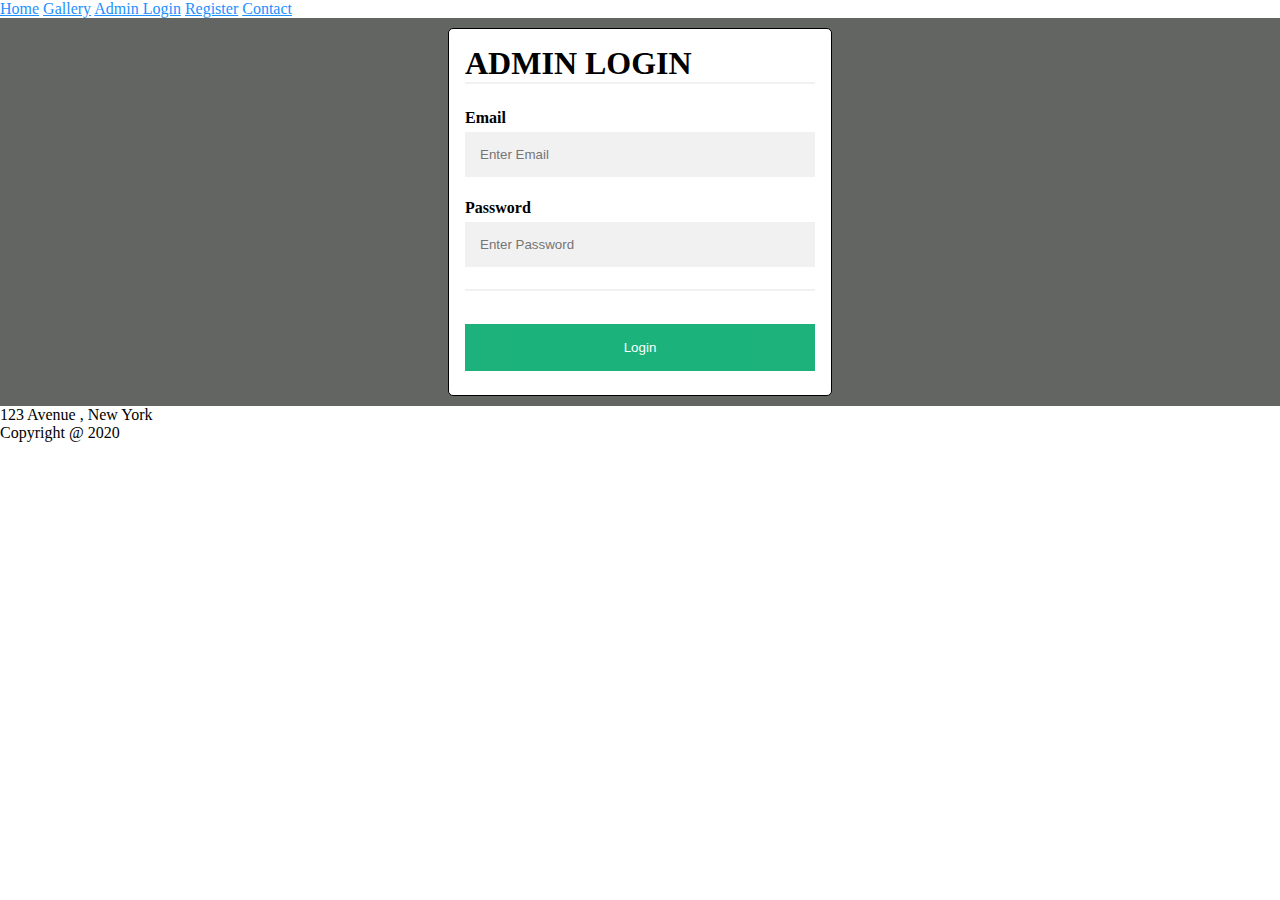
==== admin.html @ 49e816de "Add files via upload" ====
<!DOCTYPE html>
<html lang="en">

<head>
  <!-- meta -->
  <meta charset="utf-8" />
  <meta http-equiv="x-ua-compatible" content="ie=edge" />
  <meta name="viewport" content="width=device-width, initial-scale=1" />

  <!-- title and description -->
  <meta name="Register" content="Book Management" />

  <title>Library - Register</title>
  <link rel="stylesheet" href="styles/style.css">
  <link rel="stylesheet" href="styles/header.css">

  <style>
    * {
      margin: 0;
      padding: 0;
      box-sizing: border-box;
    }

    body,
    html {
      overflow-x: hidden;
    }



    /*container*/

    .section_a {
      display: flex;
      justify-content: space-evenly;
      flex-direction: row;
      align-items: center;

      background-color: rgb(98, 101, 98);
    }

    #slider {
      padding: 16px;
      font-size: 40px;
      font-weight: 400;
      font-style: italic;
      color: rgb(115, 177, 104);


    }

    .container {
      padding: 16px;
      background-color: white;
      width: 30%;
      border: 1px solid black;
      border-radius: 5px;
      margin: 10px;

    }

    input[type=text],
    input[type=password] {
      width: 100%;
      padding: 15px;
      margin: 5px 0 22px 0;
      display: inline-block;
      border: none;
      background: #f1f1f1;
    }

    input[type=text]:focus,
    input[type=password]:focus {
      background-color: #ddd;
      outline: none;
    }

    hr {
      border: 1px solid #f1f1f1;
      margin-bottom: 25px;
    }

    .registerbtn {
      background-color: #04AA6D;
      color: white;
      padding: 16px 20px;
      margin: 8px 0;
      border: none;
      cursor: pointer;
      width: 100%;
      opacity: 0.9;
    }

    .registerbtn:hover {
      opacity: 1;
    }

    a {
      color: dodgerblue;
    }

    .signin {
      background-color: #f1f1f1;
      text-align: center;
      width: 100%;
      padding: 16px 20px;
      margin: 8px 0;
    }

    @media only screen and (max-width: 1000px) {
      .container {

        width: 50%;


      }
    }
  </style>


</head>

<body>
  <nav class="navbar">

    <ul class="nav-link">
      <a href="index.html" class="nav-text">Home</a>
      <a href="gallery.html" class="nav-text">Gallery</a>
      <a href="admin.html" class="nav-text">Admin Login</a>
      <a href="register.html" class="nav-text">Register</a>
      <a href="contact.html" class="nav-text">Contact</a>
    </ul>

  </nav>
  <section class="section_a">


    <div class="container">

      <form name="f2" action="">

        <h1>ADMIN LOGIN</h1>

        <hr>

        <label for="email"><b>Email</b></label>
        <input type="text" placeholder="Enter Email" name="email" id="email" required>

        <label for="psw"><b>Password</b></label>
        <input type="password" placeholder="Enter Password" name="psw" id="psw" minlength="8" required>


        <hr>

        <button type="submit" onclick="Validate()" class="registerbtn">Login</button>

      </form>
    </div>

  </section>

  <!-- .footer-main -->

  <section class="footer">
    <p> 123 Avenue , New York </p>
    <p>Copyright @ 2020 </p>

  </section>



</body>

<script>

  function Validate() {
    let mail = document.getElementById('email');
    let password = /^([a-zA-Z0-9_\.\-])+\@(([a-zA-Z0-9\-])+\.)+([a-zA-Z0-9]{2,4})+$/;

    if (!password.test(mail.value)) {
    alert('Please provide a valid email address');
    email.focus;
    return false;
  }
}
</script>



</html>
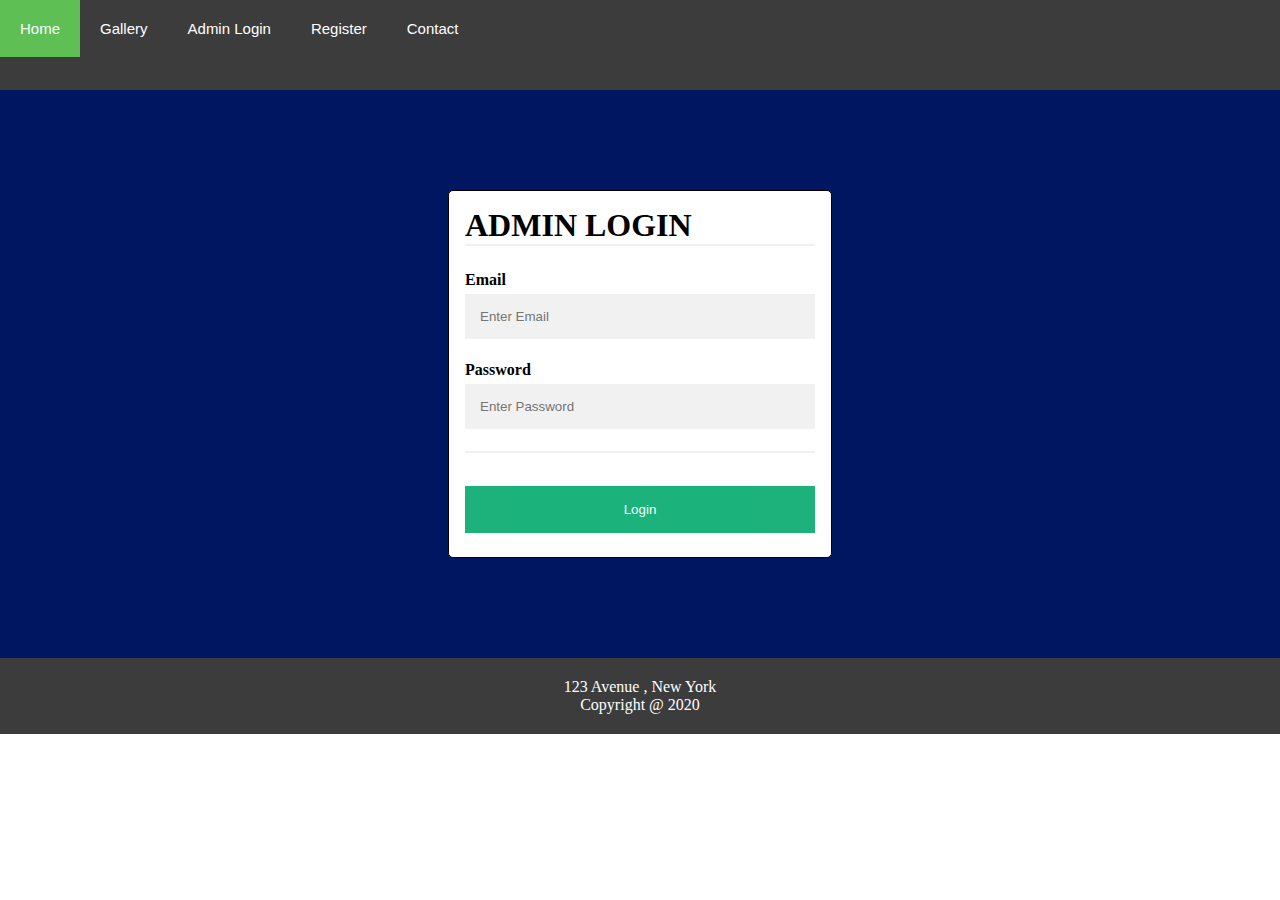
==== commit e14c4d96: "Add files via upload" ====
--- a/admin.html
+++ b/admin.html
@@ -10,7 +10,7 @@
   <!-- title and description -->
   <meta name="Register" content="Book Management" />
 
-  <title>Library - Register</title>
+  <title>Library-Admin</title>
   <link rel="stylesheet" href="styles/style.css">
   <link rel="stylesheet" href="styles/header.css">
 
@@ -36,7 +36,7 @@
       flex-direction: row;
       align-items: center;
 
-      background-color: rgb(98, 101, 98);
+      background-color: #001660;
     }
 
     #slider {
@@ -55,9 +55,11 @@
       width: 30%;
       border: 1px solid black;
       border-radius: 5px;
-      margin: 10px;
-
-    }
+      margin: 100px 10px;
+
+
+    }
+
 
     input[type=text],
     input[type=password] {
@@ -137,7 +139,7 @@
 
     <div class="container">
 
-      <form name="f2" action="">
+      <form>
 
         <h1>ADMIN LOGIN</h1>
 
@@ -152,7 +154,7 @@
 
         <hr>
 
-        <button type="submit" onclick="Validate()" class="registerbtn">Login</button>
+        <button type="submit" onclick="Validate();login();" class="registerbtn">Login</button>
 
       </form>
     </div>
@@ -178,11 +180,30 @@
     let password = /^([a-zA-Z0-9_\.\-])+\@(([a-zA-Z0-9\-])+\.)+([a-zA-Z0-9]{2,4})+$/;
 
     if (!password.test(mail.value)) {
-    alert('Please provide a valid email address');
-    email.focus;
-    return false;
+      alert('Please provide a valid email address');
+      email.focus;
+      return false;
+    }
   }
-}
+
+  function login() {
+    let email, psw;
+    email = document.getElementById("email").value;
+
+    psw = document.getElementById("psw").value;
+
+    let user_records = new Array();
+    user_records = JSON.parse(localStorage.getItem("users")) ? JSON.parse(localStorage.getItem("users")) : []
+    if (user_records.some((v) => { return v.email == email && v.psw == psw })) {
+      alert("Login Pass");
+
+    }
+
+    else {
+      alert('Login Fail');
+    }
+  }
+
 </script>
 
 
--- a/styles/style.css
+++ b/styles/style.css
@@ -0,0 +1,8 @@
+
+
+@import "footer.css";
+
+@import "header.css";
+
+
+
--- a/styles/header.css
+++ b/styles/header.css
@@ -0,0 +1,83 @@
+/* Navbar */
+
+.navbar {
+  position: relative;
+  top: 0;
+  left: 0;
+  display: block;
+  width: 100%;
+  padding-right: 20px;
+  color: whitesmoke;
+  height: 10vh;
+  background-color: rgb(60, 60, 61);
+
+
+}
+
+.nav-link {
+  display: flex;
+  align-items: center;
+}
+
+.nav-text {
+  list-style: none;
+  color: white;
+  text-decoration: none;
+
+  padding: 20px;
+  font-size: 15px;
+  font-family: sans-serif;
+
+
+}
+
+.nav-text:hover {
+  background: rgb(93, 191, 84);
+}
+
+.icon {
+  display: none;
+}
+
+
+
+
+@media screen and (max-width: 600px) {
+  .navbar a:not(:first-child) {
+    display: none;
+    position: absolute;
+
+  }
+}
+
+@media screen and (max-width: 600px) {
+
+  .navbar a.icon {
+    display: block;
+    position: absolute;
+    float: right;
+    right: 0;
+    top: 10;
+    padding: 20px;
+
+  }
+}
+
+@media screen and (max-width: 600px) {
+
+  .navbar.responsive a {
+    float: none;
+    display: grid;
+
+    text-align: left;
+  
+ 
+  
+
+}
+
+
+
+
+}
+
